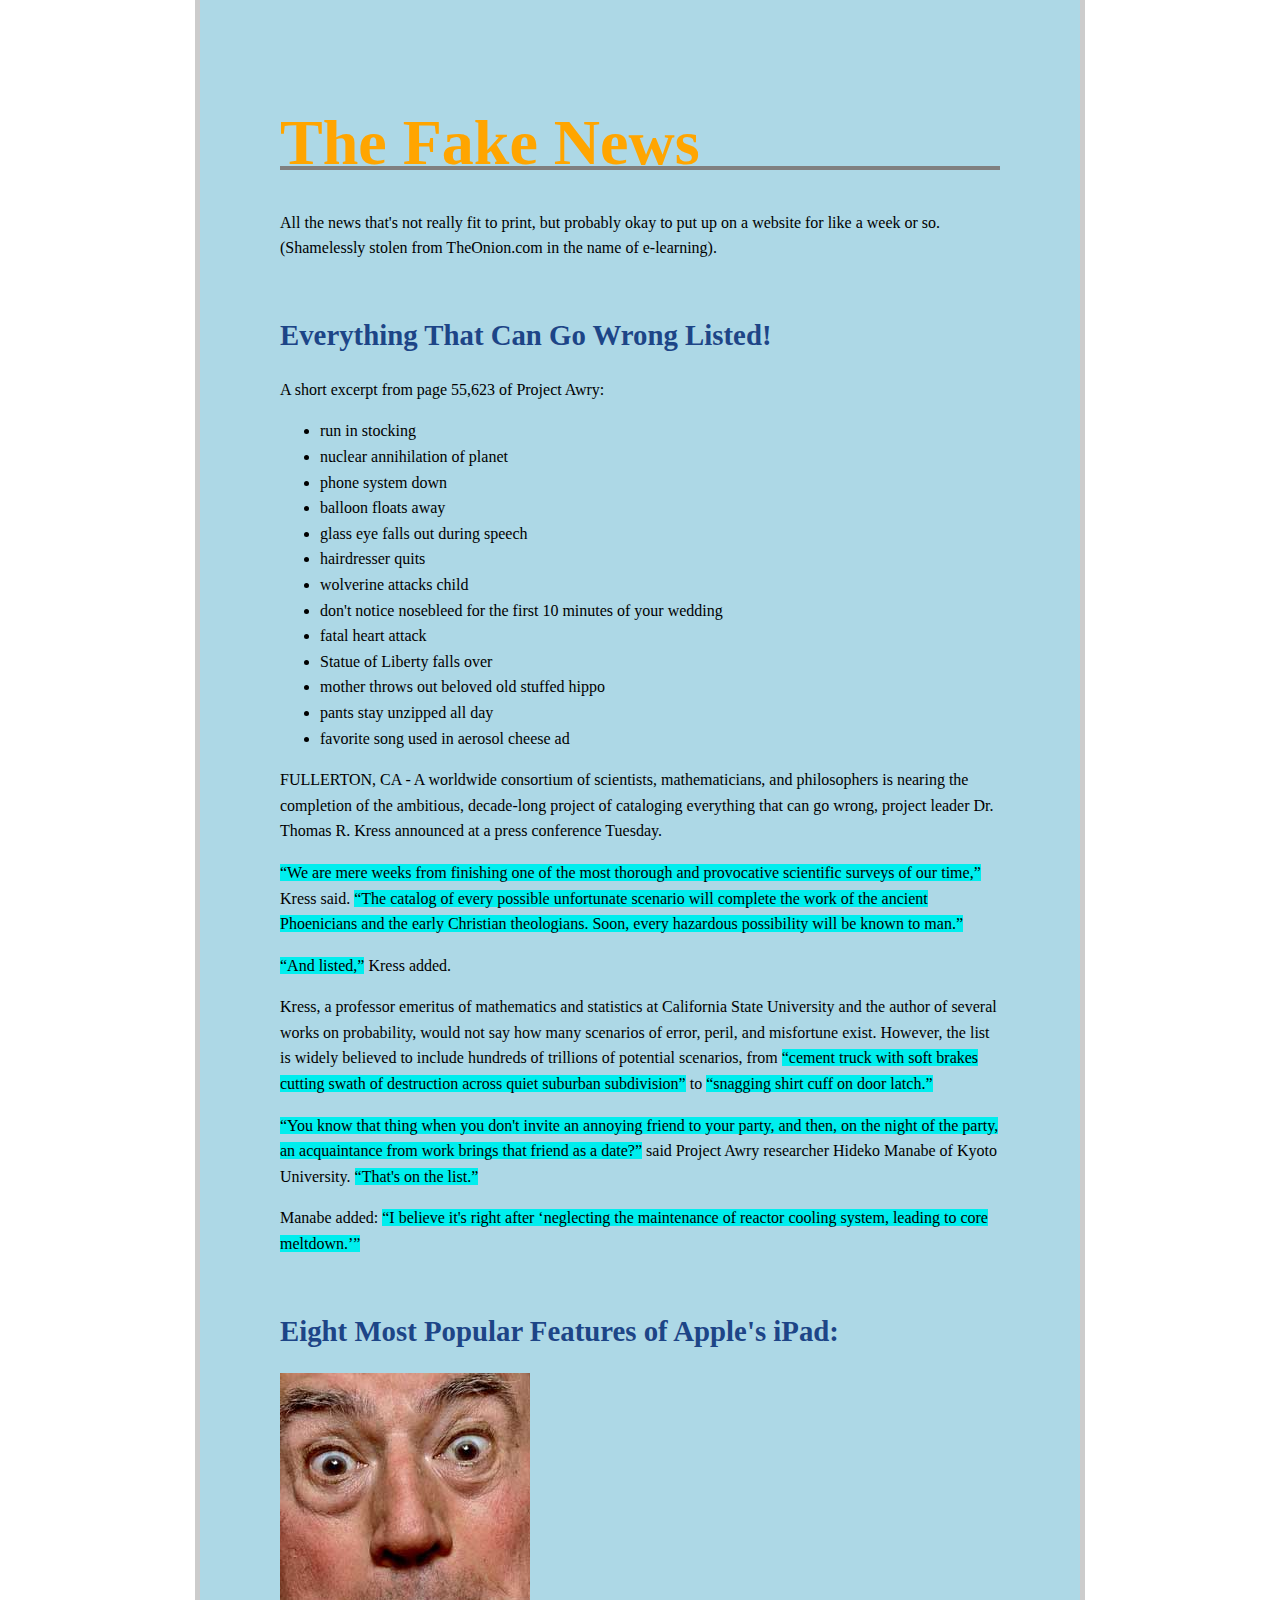
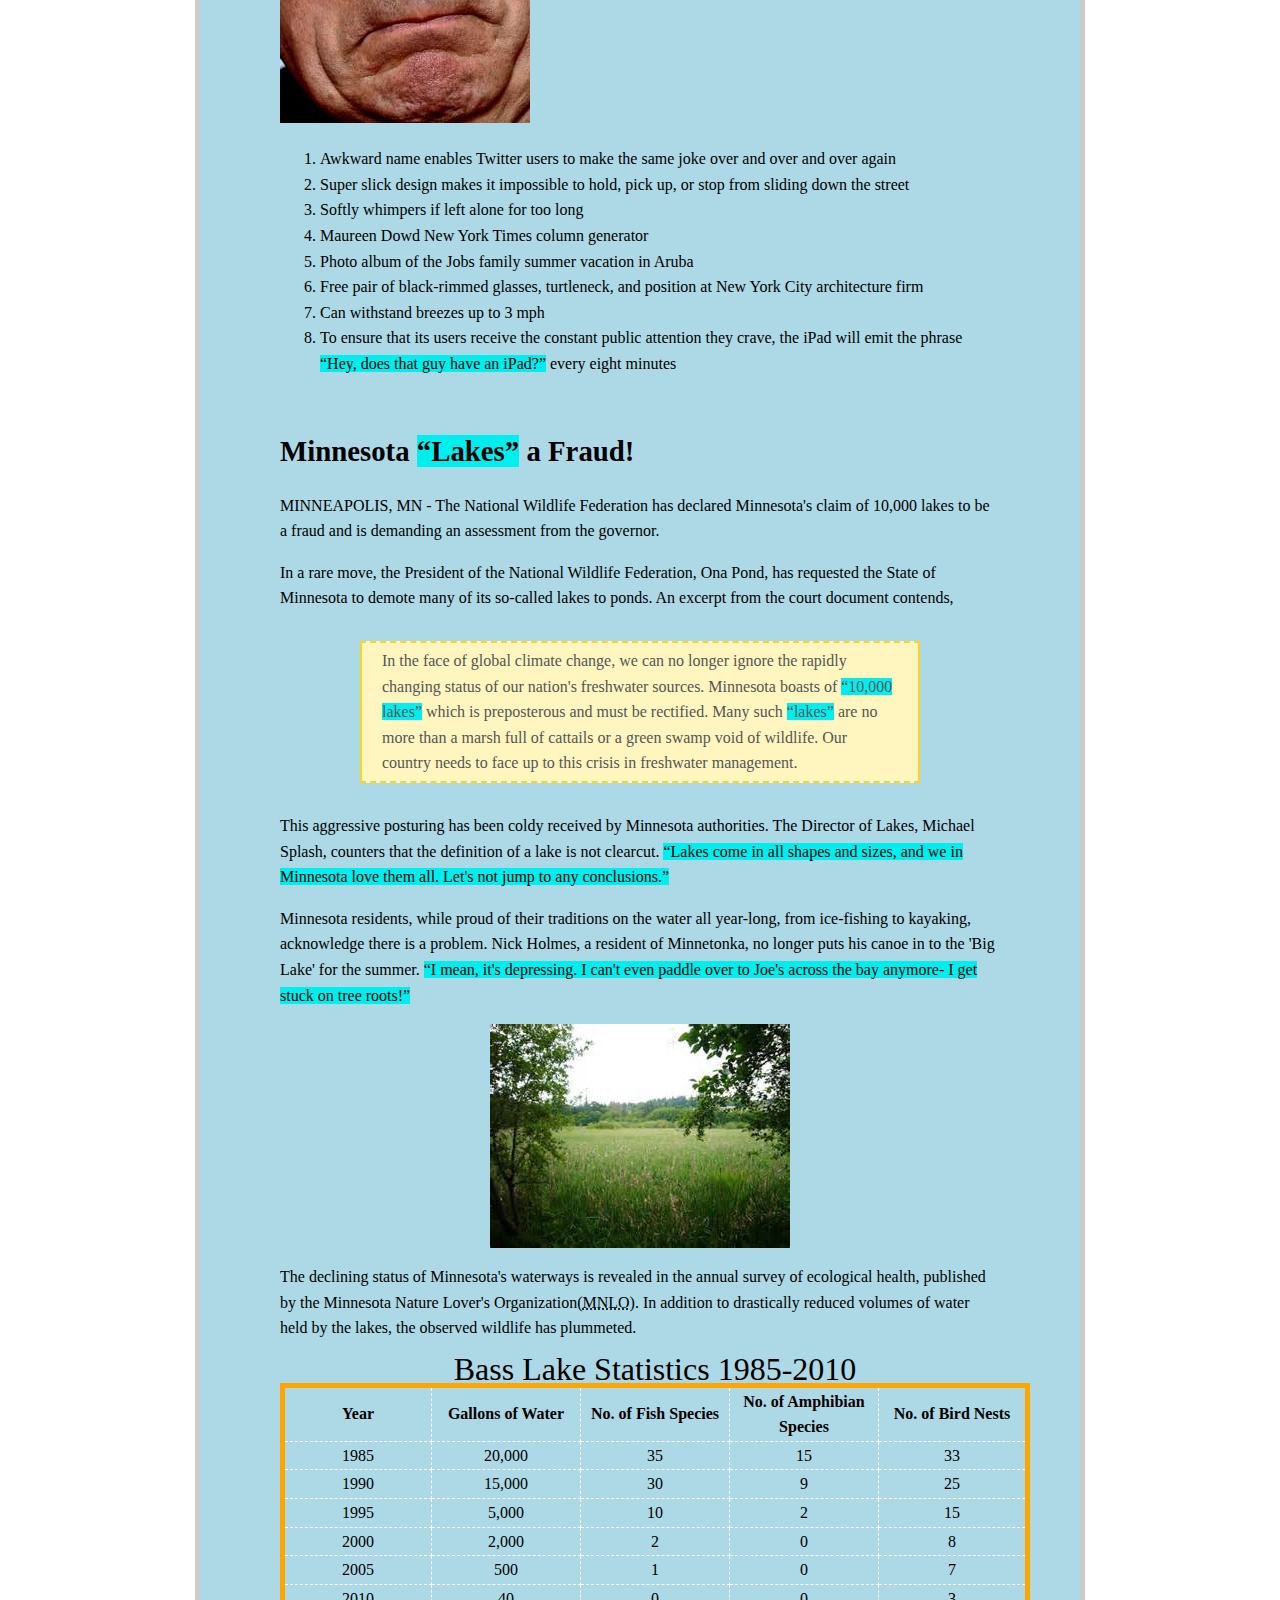
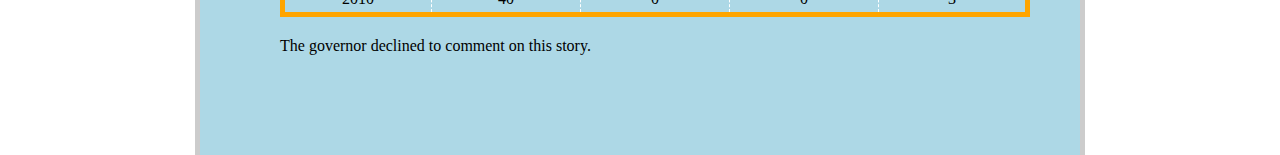
==== index.html @ 298fae5e "Starting Fake News repository" ====
<!doctype html>
<html>

	<head>
		<meta charset="UTF-8">
		<title>The Fake News</title>
		<style>
			html {
	       		 background: url('http://arobichaud.studio.mcad.edu/pics/render.jpg');
	    	}
	   
	    	body {
		        width: 720px;
		        background: lightblue;
		        border-left: 5px solid #CCC;
		        border-right: 5px solid #CCC;
		        margin: 0 auto;
		        padding: 80px;
		        font-family: Georgia, Times, 'Times New Roman', serif;
		        line-height: 1.6em;
		    }
	   
		    em {
		        font-weight: bold;
		    }
		   
		   
		    q {
		        background-color: #00EEEE;
		    }
	   
		   	P.blocktext {
	    		margin-left: auto;
	    		margin-right: auto;
	    		width: 6em
				}

			IMG.displayed {
				display: block;
	    		margin-left: auto;
	    		margin-right: auto
			}

		    blockquote {
		        background-image: url('http://css-tricks.com/examples/Blockquotes/images/openquote1.gif');
		          background-position: top left;
		          background-repeat: no-repeat;
		        border: 2px solid #FFD324;
		        border-top: 2px dashed #FFD324;
		        border-bottom: 2px dashed #FFD324;
		        background-color:  #FFF6BF;
		        padding: 5px 20px;
		        color: #555555;
		        margin: 30px 80px;

		    }
	   
	   
		    h1 {
		        padding: 10px 0;
		        font-size: 400%;
		        margin: 40px 0;
		        color: orange;
		        border-bottom: 4px solid grey;

		    }
		   
		    h2,h3,h4,h5 {
		        line-height: 1.2em;
		        font-size: 1.8em;
		        margin-top: 2em;
		       
		    }
		   
		    a {
		        color: #1D4587;
		        text-decoration: none;
		        border-bottom: dashed 2px red;
		    }
		   
		    a:hover {
		        border-bottom: solid 4px #CCCCCC;
		        color: #cc5353;
		    }

		    #basslake {
		    	border: 5px solid orange;
		    	margin: 10px auto;
		    	width: 750px;
		    	border-collapse: collapse;
		    }

		    #basslake th, #basslake td {
		    	width: 20%;
		    	border: 1px dashed white;
		    	text-align: center;
		    }

		    #basslake caption {
		    	font-size: 2em;
		    }

		</style>
	</head>

	<body>

		<section>

		<header>
			<h1>The Fake News</h1>

			<p>
				All the news that's not really fit to print, but probably okay to put up on a website for like a week or so. (Shamelessly stolen from TheOnion.com in the name of e-learning).
			</p>
		</header>


			<article>

				<header>
					<a href="http://www.theonion.com/articles/everything-that-can-go-wrong-listed,1344/"><h2>Everything That Can Go Wrong Listed!</h2>
					</a>
				</header>

				<p>
				A short excerpt from page 55,623 of Project Awry:
				</p>
				<ul>
					<li> run in stocking</li>
					<li> nuclear annihilation of planet</li>
					<li> phone system down</li>
					<li> balloon floats away</li>
					<li> glass eye falls out during speech</li>
					<li> hairdresser quits</li>
					<li> wolverine attacks child</li>
					<li> don't notice nosebleed for the first 10 minutes of your wedding</li>
					<li> fatal heart attack</li>
					<li> Statue of Liberty falls over</li>
					<li> mother throws out beloved old stuffed hippo</li>
					<li> pants stay unzipped all day</li>
					<li> favorite song used in aerosol cheese ad</li>
				</ul>

				<p>
				FULLERTON, CA - A worldwide consortium of scientists, mathematicians, and philosophers is nearing the completion of the ambitious, decade-long project of cataloging everything that can go wrong, project leader Dr. Thomas R. Kress announced at a press conference Tuesday.
				</p>

				<p>
				<q>We are mere weeks from finishing one of the most thorough and provocative scientific surveys of our time,</q> Kress said. <q>The catalog of every possible unfortunate scenario will complete the work of the ancient Phoenicians and the early Christian theologians. Soon, every hazardous possibility will be known to man.</q>
				</p>

				<p>
				<q>And listed,</q> Kress added.
				</p>

				<p>
				Kress, a professor emeritus of mathematics and statistics at California State University and the author of several works on probability, would not say how many scenarios of error, peril, and misfortune exist. However, the list is widely believed to include hundreds of trillions of potential scenarios, from <q>cement truck with soft brakes cutting swath of destruction across quiet suburban subdivision</q> to <q>snagging shirt cuff on door latch.</q>
				</p>

				<p>
				<q>You know that thing when you don't invite an annoying friend to your party, and then, on the night of the party, an acquaintance from work brings that friend as a date?</q> said Project Awry researcher Hideko Manabe of Kyoto University. <q>That's on the list.</q>
				</p>	

				<p>
				Manabe added: <q>I believe it's right after <q>neglecting the maintenance of reactor cooling system, leading to core meltdown.</q></q>
				</p>

			</article>

			<article>

				<header>	

				<a href="http://www.theonion.com/articles/apple-finally-unveils-ipad,8668/"><h2>Eight Most Popular Features of Apple's iPad:</h2></a>

				</header>
				

				<img src="img/terryjones.jpg" alt="terryjones">

				<ol>

					<li>Awkward name enables Twitter users to make the same joke over and over and over again</li>
					<li>Super slick design makes it impossible to hold, pick up, or stop from sliding down the street</li>
					<li>Softly whimpers if left alone for too long</li>
					<li>Maureen Dowd New York Times column generator</li>
					<li>Photo album of the Jobs family summer vacation in Aruba</li>
					<li>Free pair of black-rimmed glasses, turtleneck, and position at New York City architecture firm</li>
					<li>Can withstand breezes up to 3 mph</li>
					<li>To ensure that its users receive the constant public attention they crave, the iPad will emit the phrase <q>Hey, does that guy have an iPad?</q> every eight minutes</li>

				</ol>
			</article>

			<article>
				<header>
					<h2>Minnesota <q>Lakes</q> a Fraud!</h2>
				</header>
				<p>
				MINNEAPOLIS, MN - The National Wildlife Federation has declared Minnesota's claim of 10,000 lakes to be a fraud and is demanding an assessment from the governor.
				</p>

				<p>
				In a rare move, the President of the National Wildlife Federation, Ona Pond, has requested the State of Minnesota to demote many of its so-called lakes to ponds. An excerpt from the court document contends,  

				<blockquote>In the face of global climate change, we can no longer ignore the rapidly changing status of our nation's freshwater sources.  Minnesota boasts of <q>10,000 lakes</q> which is preposterous and must be rectified. Many such <q>lakes</q> are no more than a marsh full of cattails or a green swamp void of wildlife. Our country needs to face up to this crisis in freshwater management.
				</blockquote>

				<p>
				This aggressive posturing has been coldy received by Minnesota authorities. The Director of Lakes, Michael Splash, counters that the definition of a lake is not clearcut. <q>Lakes come in all shapes and sizes, and we in Minnesota love them all. Let's not jump to any conclusions.</q><p>

				<p>
				Minnesota residents, while proud of their traditions on the water all year-long, from ice-fishing to kayaking, acknowledge there is a problem. Nick Holmes, a resident of Minnetonka, no longer puts his canoe in to the 'Big Lake' for the summer. <q>I mean, it's depressing. I can't even paddle over to Joe's across the bay anymore- I get stuck on tree roots!</q>
				</p>

				<p>
				<IMG class="displayed" src="img/marsh.jpg" alt="Picture of marsh">
				</p>

				<p>
				The declining status of Minnesota's waterways is revealed in the annual survey of ecological health, published by the Minnesota Nature Lover's Organization(<abbr title="Minnesota Nature Lover's Organization">MNLO</abbr>).  In addition to drastically reduced volumes of water held by the lakes, the observed wildlife has plummeted. 
				</p>

				<table id="basslake">
					<caption>Bass Lake Statistics 1985-2010</caption>
					<thead>
						<tr>
							<th>Year</th>
							<th>Gallons of Water</th>
							<th>No. of Fish Species</th>
							<th>No. of Amphibian Species</th>
							<th>No. of Bird Nests</th>
						</tr>
					</thead>
					<tbody>
						<tr>
							<td>1985</td>
							<td>20,000</td>
							<td>35</td>
							<td>15</td>
							<td>33</td>
						</tr>
						<tr>
							<td>1990</td>
							<td>15,000</td>
							<td>30</td>
							<td>9</td>
							<td>25</td>
						</tr>
						<tr>
							<td>1995</td>
							<td>5,000</td>
							<td>10</td>
							<td>2</td>
							<td>15</td>
						</tr>
						<tr>
							<td>2000</td>
							<td>2,000</td>
							<td>2</td>
							<td>0</td>
							<td>8</td>
						</tr>
						<tr>
							<td>2005</td>
							<td>500</td>
							<td>1</td>
							<td>0</td>
							<td>7</td>
						</tr>
						<tr>
							<td>2010</td>
							<td>40</td>
							<td>0</td>
							<td>0</td>
							<td>3</td>
						</tr>
					</tbody>
				</table>
				<p>The governor declined to comment on this story.</p>
			</article>
		</section>
	</body>
</html>
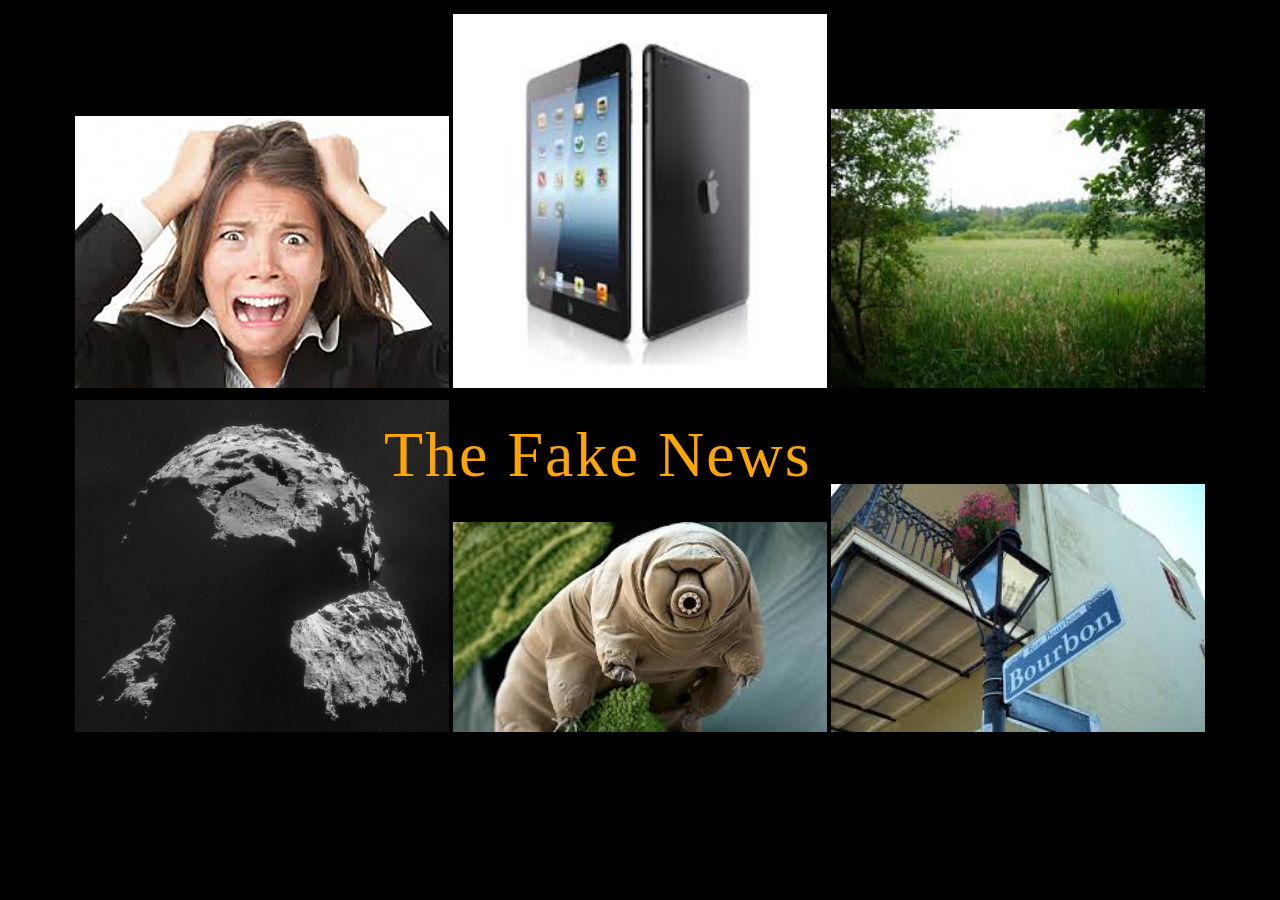
==== commit ea2b221e: "Need to include index file!" ====
--- a/index.html
+++ b/index.html
@@ -5,282 +5,42 @@
 	<head>
 		<meta charset="UTF-8">
 		<title>The Fake News</title>
-		<style>
-			html {
-	       		 background: url('http://arobichaud.studio.mcad.edu/pics/render.jpg');
-	    	}
-	   
-	    	body {
-		        width: 720px;
-		        background: lightblue;
-		        border-left: 5px solid #CCC;
-		        border-right: 5px solid #CCC;
-		        margin: 0 auto;
-		        padding: 80px;
-		        font-family: Georgia, Times, 'Times New Roman', serif;
-		        line-height: 1.6em;
-		    }
-	   
-		    em {
-		        font-weight: bold;
-		    }
-		   
-		   
-		    q {
-		        background-color: #00EEEE;
-		    }
-	   
-		   	P.blocktext {
-	    		margin-left: auto;
-	    		margin-right: auto;
-	    		width: 6em
-				}
-
-			IMG.displayed {
-				display: block;
-	    		margin-left: auto;
-	    		margin-right: auto
-			}
-
-		    blockquote {
-		        background-image: url('http://css-tricks.com/examples/Blockquotes/images/openquote1.gif');
-		          background-position: top left;
-		          background-repeat: no-repeat;
-		        border: 2px solid #FFD324;
-		        border-top: 2px dashed #FFD324;
-		        border-bottom: 2px dashed #FFD324;
-		        background-color:  #FFF6BF;
-		        padding: 5px 20px;
-		        color: #555555;
-		        margin: 30px 80px;
-
-		    }
-	   
-	   
-		    h1 {
-		        padding: 10px 0;
-		        font-size: 400%;
-		        margin: 40px 0;
-		        color: orange;
-		        border-bottom: 4px solid grey;
-
-		    }
-		   
-		    h2,h3,h4,h5 {
-		        line-height: 1.2em;
-		        font-size: 1.8em;
-		        margin-top: 2em;
-		       
-		    }
-		   
-		    a {
-		        color: #1D4587;
-		        text-decoration: none;
-		        border-bottom: dashed 2px red;
-		    }
-		   
-		    a:hover {
-		        border-bottom: solid 4px #CCCCCC;
-		        color: #cc5353;
-		    }
-
-		    #basslake {
-		    	border: 5px solid orange;
-		    	margin: 10px auto;
-		    	width: 750px;
-		    	border-collapse: collapse;
-		    }
-
-		    #basslake th, #basslake td {
-		    	width: 20%;
-		    	border: 1px dashed white;
-		    	text-align: center;
-		    }
-
-		    #basslake caption {
-		    	font-size: 2em;
-		    }
-
-		</style>
+		<link type="text/css" rel="stylesheet" href="style.css">
 	</head>
 
 	<body>
+		<header id="pagetitle">
 
-		<section>
-
-		<header>
 			<h1>The Fake News</h1>
 
-			<p>
-				All the news that's not really fit to print, but probably okay to put up on a website for like a week or so. (Shamelessly stolen from TheOnion.com in the name of e-learning).
-			</p>
 		</header>
+		<section class="Newspics">
 
+			<table id="newsimages">
+					<thead>
 
-			<article>
-
-				<header>
-					<a href="http://www.theonion.com/articles/everything-that-can-go-wrong-listed,1344/"><h2>Everything That Can Go Wrong Listed!</h2>
-					</a>
-				</header>
-
-				<p>
-				A short excerpt from page 55,623 of Project Awry:
-				</p>
-				<ul>
-					<li> run in stocking</li>
-					<li> nuclear annihilation of planet</li>
-					<li> phone system down</li>
-					<li> balloon floats away</li>
-					<li> glass eye falls out during speech</li>
-					<li> hairdresser quits</li>
-					<li> wolverine attacks child</li>
-					<li> don't notice nosebleed for the first 10 minutes of your wedding</li>
-					<li> fatal heart attack</li>
-					<li> Statue of Liberty falls over</li>
-					<li> mother throws out beloved old stuffed hippo</li>
-					<li> pants stay unzipped all day</li>
-					<li> favorite song used in aerosol cheese ad</li>
-				</ul>
-
-				<p>
-				FULLERTON, CA - A worldwide consortium of scientists, mathematicians, and philosophers is nearing the completion of the ambitious, decade-long project of cataloging everything that can go wrong, project leader Dr. Thomas R. Kress announced at a press conference Tuesday.
-				</p>
-
-				<p>
-				<q>We are mere weeks from finishing one of the most thorough and provocative scientific surveys of our time,</q> Kress said. <q>The catalog of every possible unfortunate scenario will complete the work of the ancient Phoenicians and the early Christian theologians. Soon, every hazardous possibility will be known to man.</q>
-				</p>
-
-				<p>
-				<q>And listed,</q> Kress added.
-				</p>
-
-				<p>
-				Kress, a professor emeritus of mathematics and statistics at California State University and the author of several works on probability, would not say how many scenarios of error, peril, and misfortune exist. However, the list is widely believed to include hundreds of trillions of potential scenarios, from <q>cement truck with soft brakes cutting swath of destruction across quiet suburban subdivision</q> to <q>snagging shirt cuff on door latch.</q>
-				</p>
-
-				<p>
-				<q>You know that thing when you don't invite an annoying friend to your party, and then, on the night of the party, an acquaintance from work brings that friend as a date?</q> said Project Awry researcher Hideko Manabe of Kyoto University. <q>That's on the list.</q>
-				</p>	
-
-				<p>
-				Manabe added: <q>I believe it's right after <q>neglecting the maintenance of reactor cooling system, leading to core meltdown.</q></q>
-				</p>
-
-			</article>
-
-			<article>
-
-				<header>	
-
-				<a href="http://www.theonion.com/articles/apple-finally-unveils-ipad,8668/"><h2>Eight Most Popular Features of Apple's iPad:</h2></a>
-
-				</header>
-				
-
-				<img src="img/terryjones.jpg" alt="terryjones">
-
-				<ol>
-
-					<li>Awkward name enables Twitter users to make the same joke over and over and over again</li>
-					<li>Super slick design makes it impossible to hold, pick up, or stop from sliding down the street</li>
-					<li>Softly whimpers if left alone for too long</li>
-					<li>Maureen Dowd New York Times column generator</li>
-					<li>Photo album of the Jobs family summer vacation in Aruba</li>
-					<li>Free pair of black-rimmed glasses, turtleneck, and position at New York City architecture firm</li>
-					<li>Can withstand breezes up to 3 mph</li>
-					<li>To ensure that its users receive the constant public attention they crave, the iPad will emit the phrase <q>Hey, does that guy have an iPad?</q> every eight minutes</li>
-
-				</ol>
-			</article>
-
-			<article>
-				<header>
-					<h2>Minnesota <q>Lakes</q> a Fraud!</h2>
-				</header>
-				<p>
-				MINNEAPOLIS, MN - The National Wildlife Federation has declared Minnesota's claim of 10,000 lakes to be a fraud and is demanding an assessment from the governor.
-				</p>
-
-				<p>
-				In a rare move, the President of the National Wildlife Federation, Ona Pond, has requested the State of Minnesota to demote many of its so-called lakes to ponds. An excerpt from the court document contends,  
-
-				<blockquote>In the face of global climate change, we can no longer ignore the rapidly changing status of our nation's freshwater sources.  Minnesota boasts of <q>10,000 lakes</q> which is preposterous and must be rectified. Many such <q>lakes</q> are no more than a marsh full of cattails or a green swamp void of wildlife. Our country needs to face up to this crisis in freshwater management.
-				</blockquote>
-
-				<p>
-				This aggressive posturing has been coldy received by Minnesota authorities. The Director of Lakes, Michael Splash, counters that the definition of a lake is not clearcut. <q>Lakes come in all shapes and sizes, and we in Minnesota love them all. Let's not jump to any conclusions.</q><p>
-
-				<p>
-				Minnesota residents, while proud of their traditions on the water all year-long, from ice-fishing to kayaking, acknowledge there is a problem. Nick Holmes, a resident of Minnetonka, no longer puts his canoe in to the 'Big Lake' for the summer. <q>I mean, it's depressing. I can't even paddle over to Joe's across the bay anymore- I get stuck on tree roots!</q>
-				</p>
-
-				<p>
-				<IMG class="displayed" src="img/marsh.jpg" alt="Picture of marsh">
-				</p>
-
-				<p>
-				The declining status of Minnesota's waterways is revealed in the annual survey of ecological health, published by the Minnesota Nature Lover's Organization(<abbr title="Minnesota Nature Lover's Organization">MNLO</abbr>).  In addition to drastically reduced volumes of water held by the lakes, the observed wildlife has plummeted. 
-				</p>
-
-				<table id="basslake">
-					<caption>Bass Lake Statistics 1985-2010</caption>
-					<thead>
-						<tr>
-							<th>Year</th>
-							<th>Gallons of Water</th>
-							<th>No. of Fish Species</th>
-							<th>No. of Amphibian Species</th>
-							<th>No. of Bird Nests</th>
-						</tr>
 					</thead>
 					<tbody>
 						<tr>
-							<td>1985</td>
-							<td>20,000</td>
-							<td>35</td>
-							<td>15</td>
-							<td>33</td>
+							<td><a href="articles.html#gonewrong"><img src="img/gonewrong2.jpg" alt="Pic of ipad"></a></td>
+							<td><a href="articles.html#ipad"><img src="img/ipad.jpg" alt="Pic of ipad"></a></td>
+							<td><img src="img/marsh.jpg" alt="Pic of Bass Lake"></td>
+							
 						</tr>
+					
+					
 						<tr>
-							<td>1990</td>
-							<td>15,000</td>
-							<td>30</td>
-							<td>9</td>
-							<td>25</td>
+							<td><img src="img/comet.jpg" alt="Pic of comet"></td>
+							<td><img src="img/tardigrade.jpg" alt="Pic of tardigrade"></td>
+							<td><img src="img/bourbonst.jpg" alt="Bourbon Street pic"></td>
+							
 						</tr>
-						<tr>
-							<td>1995</td>
-							<td>5,000</td>
-							<td>10</td>
-							<td>2</td>
-							<td>15</td>
-						</tr>
-						<tr>
-							<td>2000</td>
-							<td>2,000</td>
-							<td>2</td>
-							<td>0</td>
-							<td>8</td>
-						</tr>
-						<tr>
-							<td>2005</td>
-							<td>500</td>
-							<td>1</td>
-							<td>0</td>
-							<td>7</td>
-						</tr>
-						<tr>
-							<td>2010</td>
-							<td>40</td>
-							<td>0</td>
-							<td>0</td>
-							<td>3</td>
-						</tr>
+						
 					</tbody>
 				</table>
-				<p>The governor declined to comment on this story.</p>
-			</article>
+
+			
+
 		</section>
 	</body>
 </html>
--- a/style.css
+++ b/style.css
@@ -0,0 +1,165 @@
+@charset "UTF-8";
+
+/* http://meyerweb.com/eric/tools/css/reset/ 
+   v2.0 | 20110126
+   License: none (public domain)
+*/
+
+html, body, div, span, applet, object, iframe,
+h1, h2, h3, h4, h5, h6, p, blockquote, pre,
+a, abbr, acronym, address, big, cite, code,
+del, dfn, em, img, ins, kbd, q, s, samp,
+small, strike, strong, sub, sup, tt, var,
+b, u, i, center,
+dl, dt, dd, ol, ul, li,
+fieldset, form, label, legend,
+table, caption, tbody, tfoot, thead, tr, th, td,
+article, aside, canvas, details, embed, 
+figure, figcaption, footer, header, hgroup, 
+menu, nav, output, ruby, section, summary,
+time, mark, audio, video {
+	margin: 0;
+	padding: 0;
+	border: 0;
+	font-size: 100%;
+	font: inherit;
+	vertical-align: baseline;
+}
+/* HTML5 display-role reset for older browsers */
+article, aside, details, figcaption, figure, 
+footer, header, hgroup, menu, nav, section {
+	display: block;
+}
+
+
+ol, ul {
+	list-style: none;
+}
+blockquote, q {
+	quotes: none;
+}
+blockquote:before, blockquote:after,
+q:before, q:after {
+	content: '';
+	content: none;
+}
+table {
+	border-collapse: collapse;
+	border-spacing: 0;
+}
+
+* { -moz-box-sizing: border-box; -webkit-box-sizing: border-box; box-sizing: border-box; }
+
+html {
+	
+}
+
+	   
+body {
+	margin-left: 5px;
+	margin-right: 5px;
+	margin-top: 5px;
+	text-align: center;
+	background: black;
+	padding: 5px;
+	font-family: Georgia, Times, 'Times New Roman', serif;
+	line-height: 1.6em;
+}
+	   
+em {
+	font-weight: bold;
+}
+		   
+q {
+	 background-color: #00EEEE;
+}
+	   
+P.blocktext {
+	margin-left: auto;
+	margin-right: auto;
+	width: 6em
+}
+
+
+
+blockquote {
+	background-image: url('http://css-tricks.com/examples/Blockquotes/images/openquote1.gif');
+	background-position: top left;
+	background-repeat: no-repeat;
+	border: 2px solid #FFD324;
+	border-top: 2px dashed #FFD324;
+	border-bottom: 2px dashed #FFD324;
+	background-color:  #FFF6BF;
+	padding: 5px 20px;
+	color: #555555;
+	 margin: 30px 80px;
+
+}
+	   
+h1 {
+	padding: 10px 0;
+	font-size: 400%;
+	
+	color: orange;
+	
+
+}
+		   
+h2,h3,h4,h5 {
+	line-height: 1.2em;
+	font-size: 1.8em;
+	margin-top: 2em;
+		       
+}
+		   
+a {
+	
+}
+		   
+a:hover {
+	
+}
+
+#newsimages {
+	margin: 2px auto;
+	width: 90%;
+	
+}
+
+#newsimages td {
+	width: 30%;
+	padding: 2px;
+	
+}
+
+#pagetitle {
+	position: fixed;
+	letter-spacing: 2px;
+	top: 48%;
+	left: 30%;
+}
+
+img {
+	height: 100%;
+	width: 100%;
+	
+}
+
+#basslake {
+	border: 5px solid orange;
+	margin: 10px auto;
+	width: 750px;
+	border-collapse: collapse;
+}
+
+#basslake th, #basslake td {
+	width: 20%;
+	border: 1px dashed white;
+	text-align: center;
+}
+
+#basslake caption {
+	font-size: 2em;
+}
+
+	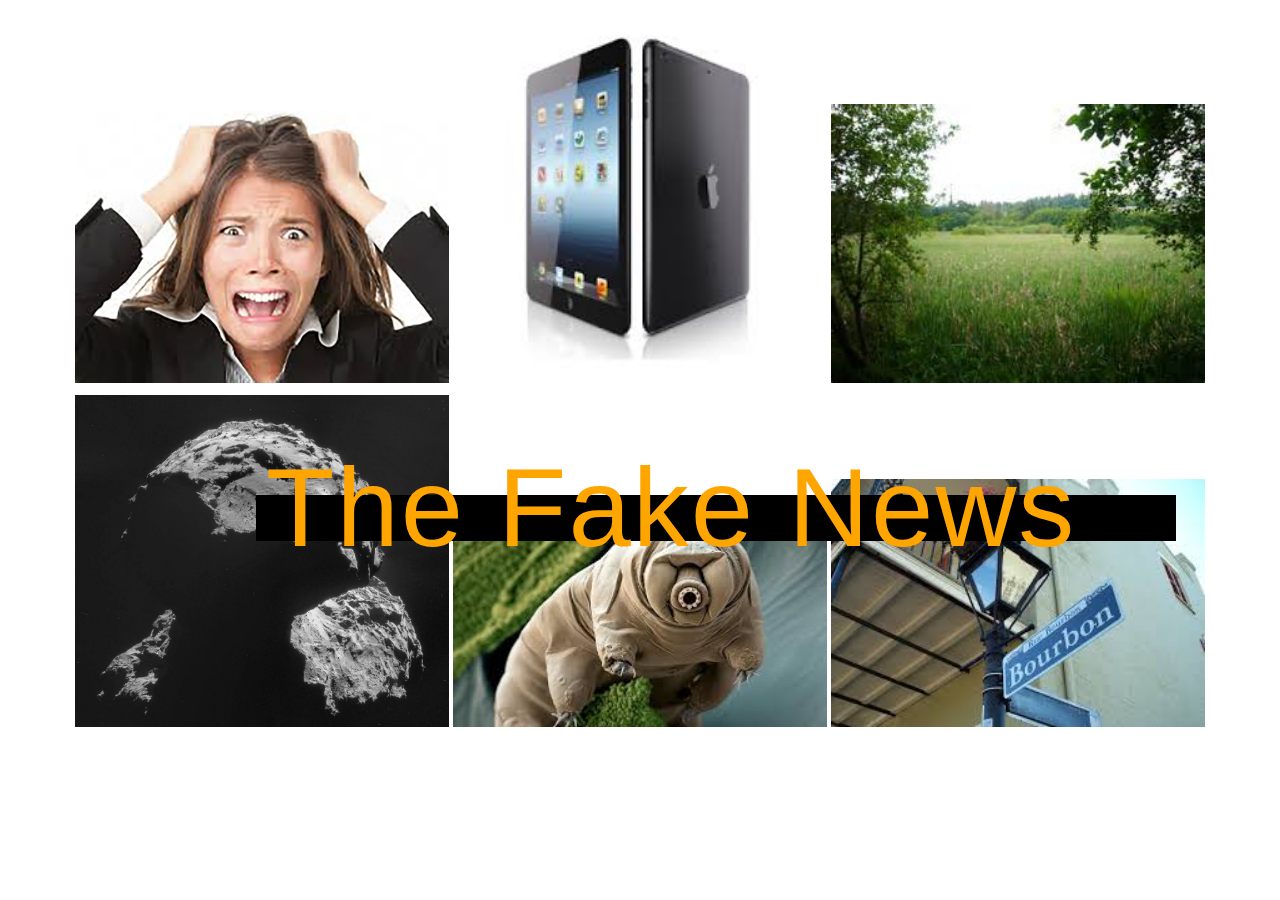
==== commit 6e94537b: "Changed article layout style" ====
--- a/index.html
+++ b/index.html
@@ -22,9 +22,9 @@
 					</thead>
 					<tbody>
 						<tr>
-							<td><a href="articles.html#gonewrong"><img src="img/gonewrong2.jpg" alt="Pic of ipad"></a></td>
-							<td><a href="articles.html#ipad"><img src="img/ipad.jpg" alt="Pic of ipad"></a></td>
-							<td><img src="img/marsh.jpg" alt="Pic of Bass Lake"></td>
+							<td><a href="articles.html"><img src="img/gonewrong2.jpg" alt="Pic of ipad"></a></td>
+							<td><a href="articles.html#ipadstory"><img src="img/ipad.jpg" alt="Pic of ipad"></a></td>
+							<td><a href="articles.html#mnlakesstory"><img src="img/marsh.jpg" alt="Pic of Bass Lake"></a></td>
 							
 						</tr>
 					
--- a/style.css
+++ b/style.css
@@ -50,17 +50,13 @@
 
 * { -moz-box-sizing: border-box; -webkit-box-sizing: border-box; box-sizing: border-box; }
 
-html {
-	
-}
-
-	   
+   
 body {
 	margin-left: 5px;
 	margin-right: 5px;
-	margin-top: 5px;
+	margin-top: none;
 	text-align: center;
-	background: black;
+	background: white;
 	padding: 5px;
 	font-family: Georgia, Times, 'Times New Roman', serif;
 	line-height: 1.6em;
@@ -70,9 +66,7 @@
 	font-weight: bold;
 }
 		   
-q {
-	 background-color: #00EEEE;
-}
+
 	   
 P.blocktext {
 	margin-left: auto;
@@ -95,16 +89,45 @@
 	 margin: 30px 80px;
 
 }
-	   
+
+#newsarticles {
+	margin-left: 20px;
+	margin-right: 20px;
+
+}	  
+/*
+#gonewrongpic {
+	padding-top: 340px;
+} 
+
+
+#ipadpic {
+	padding-top: 300px;
+}
+
+#marshpic {
+	padding-top: 500px;
+}
+
+#cometpic {
+	padding-top: 200px;
+}*/
+
 h1 {
-	padding: 10px 0;
-	font-size: 400%;
-	
+	padding: 0px 100px 20px 10px;
+	font-size: 700%;
 	color: orange;
-	
-
-}
-		   
+	font-family: Britannic Bold, sans-serif;
+	background: black;
+
+}
+	
+.subheading {
+	font-style: italic;
+	padding-top: 5px;
+	padding-left: 10px;
+}	   
+
 h2,h3,h4,h5 {
 	line-height: 1.2em;
 	font-size: 1.8em;
@@ -113,12 +136,10 @@
 }
 		   
 a {
-	
-}
-		   
-a:hover {
-	
-}
+	text-decoration: none;
+	
+}
+
 
 #newsimages {
 	margin: 2px auto;
@@ -132,34 +153,102 @@
 	
 }
 
+article {
+	padding-bottom: 10px;
+	border-top: dotted orange;
+
+}
+
 #pagetitle {
 	position: fixed;
 	letter-spacing: 2px;
-	top: 48%;
-	left: 30%;
-}
-
-img {
+	top: 55%;
+	left: 20%;
+
+}
+
+#articlesheading {
+	position: fixed;
+	width: 100%;
+	padding-top: 40px;
+	padding-right: auto;
+	text-align: left;
+	padding-bottom: 40px;
+	background-color: white;
+	z-index: 100;
+}
+
+.thestories {
+	width: 70%;
+	text-align: left;
+	margin-left: 100px;
+	margin-right: 100px;
+	
+	margin-top: 120px;
+	margin-bottom: 20px;
+}
+
+.rightpics {
+	width: 400px;
+	height: auto;
+	float: right;
+	padding-left: 100px;
+}
+/*
+#gowrongstory {
+	background-image: url(img/gonewrong.jpg);
+	background-repeat: no-repeat;
+	background-position: center right;
+}
+
+#ipadstory {
+
+	padding-right: 200px;
+	background-image: url(img/ipad.jpg);
+	background-repeat: no-repeat;
+	background-position: right;
+}
+
+#mnlakesstory {
+	background-image: url(img/marsh.jpg);
+	background-repeat: no-repeat;
+	background-position: center right;
+}
+
+#cometstory {
+	background-image: url(img/comet.jpg);
+	background-repeat: no-repeat;
+	background-position: center right;
+}*/
+
+ol {
+	margin-left: 40px;
+	list-style-type: disc;
+}
+/*
+.col-1-4 {
+	width: 25%;
+	text-align: center;
+	float: left;
+	margin-bottom: 20px;
+}*/
+
+#newsimages img {
 	height: 100%;
 	width: 100%;
 	
 }
-
-#basslake {
-	border: 5px solid orange;
-	margin: 10px auto;
-	width: 750px;
-	border-collapse: collapse;
-}
-
-#basslake th, #basslake td {
-	width: 20%;
-	border: 1px dashed white;
-	text-align: center;
-}
-
-#basslake caption {
-	font-size: 2em;
-}
+ q {
+    display: inline;
+}
+
+q:before {
+    content: "\201c";
+}
+
+q:after {
+    content: "\201d";
+}
+
 
 	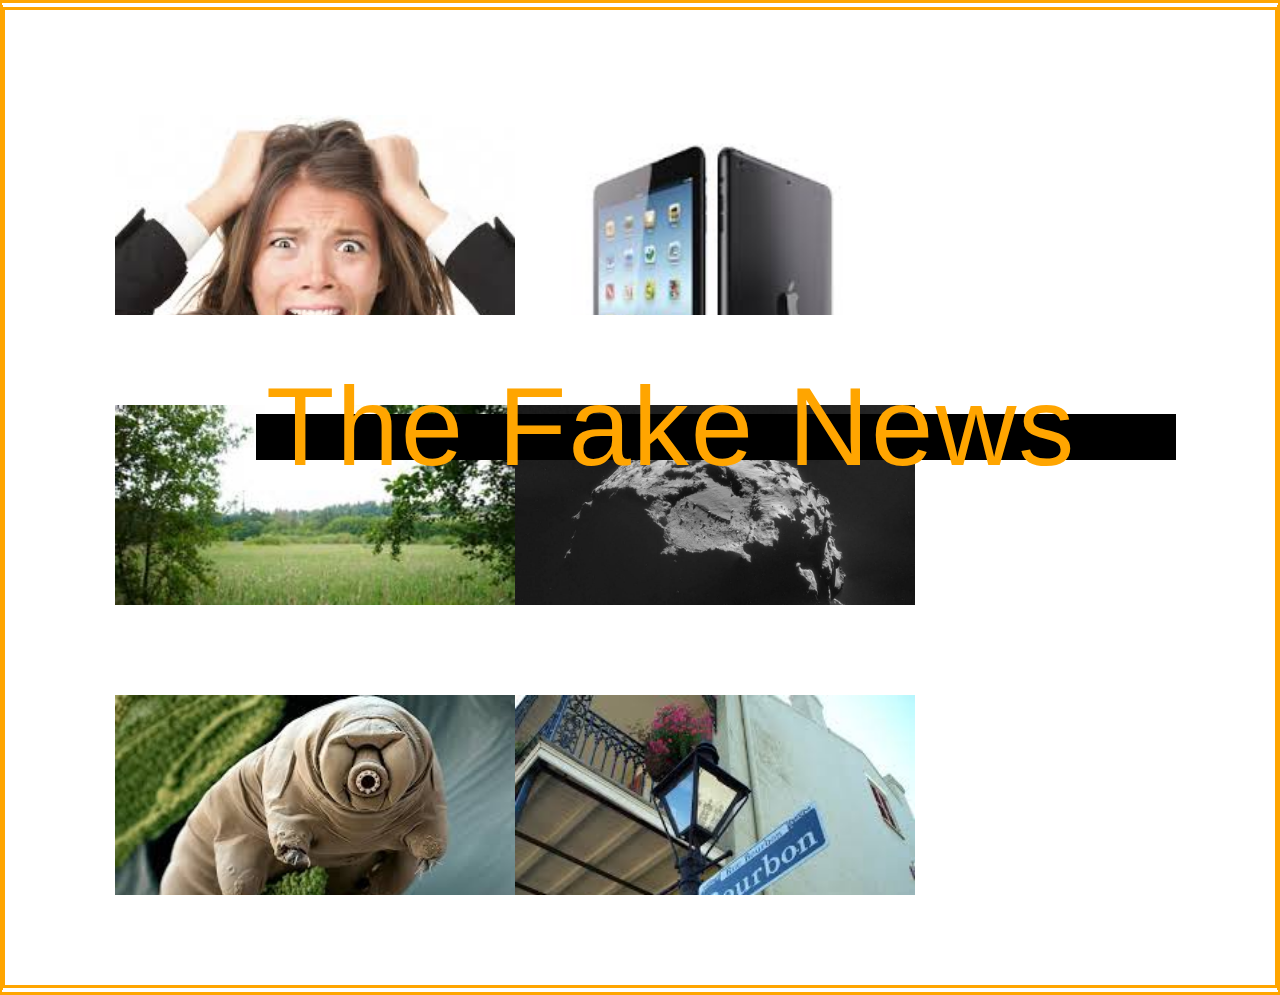
==== commit 697b5219: "Change method of main page display" ====
--- a/index.html
+++ b/index.html
@@ -1,6 +1,6 @@
 
 <!doctype html>
-<html>
+<html id="mainpage">
 
 	<head>
 		<meta charset="UTF-8">
@@ -14,33 +14,33 @@
 			<h1>The Fake News</h1>
 
 		</header>
-		<section class="Newspics">
+		<section class="Newspics">	
 
-			<table id="newsimages">
-					<thead>
+			<article>
+			
+			<div id="gonewrong">
+			<a href="articles.html"><p>All Has Gone Wrong!</p></a>
+			</div>
+			<div id="ipad">
+			<a href="articles.html#ipadstory"><p>Ipad Popular Features</p></a>
+			</div>
+			<div id="mnlakes">
+			<a href="articles.html#mnlakesstory"><p>MN Lakes a Fraud!</p></a>
+			</div>
+			</article>
 
-					</thead>
-					<tbody>
-						<tr>
-							<td><a href="articles.html"><img src="img/gonewrong2.jpg" alt="Pic of ipad"></a></td>
-							<td><a href="articles.html#ipadstory"><img src="img/ipad.jpg" alt="Pic of ipad"></a></td>
-							<td><a href="articles.html#mnlakesstory"><img src="img/marsh.jpg" alt="Pic of Bass Lake"></a></td>
-							
-						</tr>
-					
-					
-						<tr>
-							<td><img src="img/comet.jpg" alt="Pic of comet"></td>
-							<td><img src="img/tardigrade.jpg" alt="Pic of tardigrade"></td>
-							<td><img src="img/bourbonst.jpg" alt="Bourbon Street pic"></td>
-							
-						</tr>
-						
-					</tbody>
-				</table>
-
+			<article>
+			<div id="comet">
+			<a href="articles.html#cometstory"><p>Alien Life on Comet!</p></a>
+			</div>
 			
-
-		</section>
+			<div id="tardigrade">
+			<a href="articles.html#tardigradestory"><p>Tardigrade Invasion!</a>
+			</div>
+			<div id="bourbonst">
+			<a href="articles.html#bourbonststory"><p>Nola Washes Away</a>
+			</div>
+		
+			</article>
 	</body>
 </html>
--- a/style.css
+++ b/style.css
@@ -66,7 +66,6 @@
 	font-weight: bold;
 }
 		   
-
 	   
 P.blocktext {
 	margin-left: auto;
@@ -74,8 +73,6 @@
 	width: 6em
 }
 
-
-
 blockquote {
 	background-image: url('http://css-tricks.com/examples/Blockquotes/images/openquote1.gif');
 	background-position: top left;
@@ -84,9 +81,9 @@
 	border-top: 2px dashed #FFD324;
 	border-bottom: 2px dashed #FFD324;
 	background-color:  #FFF6BF;
-	padding: 5px 20px;
+	padding: 5px 70px;
 	color: #555555;
-	 margin: 30px 80px;
+	 margin: 20px 350px 40px 20px;
 
 }
 
@@ -95,23 +92,6 @@
 	margin-right: 20px;
 
 }	  
-/*
-#gonewrongpic {
-	padding-top: 340px;
-} 
-
-
-#ipadpic {
-	padding-top: 300px;
-}
-
-#marshpic {
-	padding-top: 500px;
-}
-
-#cometpic {
-	padding-top: 200px;
-}*/
 
 h1 {
 	padding: 0px 100px 20px 10px;
@@ -121,12 +101,16 @@
 	background: black;
 
 }
+
+h2 {
+	margin-bottom: 10px;
+}
 	
 .subheading {
 	font-style: italic;
 	padding-top: 5px;
 	padding-left: 10px;
-}	   
+}	 
 
 h2,h3,h4,h5 {
 	line-height: 1.2em;
@@ -135,36 +119,37 @@
 		       
 }
 		   
-a {
+a 	{
 	text-decoration: none;
-	
-}
-
-
-#newsimages {
-	margin: 2px auto;
-	width: 90%;
-	
-}
-
-#newsimages td {
-	width: 30%;
-	padding: 2px;
-	
-}
-
-article {
+}
+
+#mainpage {
+	border-top: 10px orange;
+	border-bottom: 10px orange;
+	border-right: 5px orange;
+	border-left: 5px orange;
+	border-style: double solid;
+}
+.Newspics {
+	margin-left: 100px;
+	margin-top: 100px;
+}
+
+.thestories article:not(:first-of-type) {
+	padding-top: 160px;
 	padding-bottom: 10px;
 	border-top: dotted orange;
-
+}
+
+#gowrongstory {
+	padding-top: 1px;
 }
 
 #pagetitle {
 	position: fixed;
 	letter-spacing: 2px;
-	top: 55%;
+	top: 46%;
 	left: 20%;
-
 }
 
 #articlesheading {
@@ -183,7 +168,6 @@
 	text-align: left;
 	margin-left: 100px;
 	margin-right: 100px;
-	
 	margin-top: 120px;
 	margin-bottom: 20px;
 }
@@ -194,50 +178,78 @@
 	float: right;
 	padding-left: 100px;
 }
-/*
-#gowrongstory {
+
+.Newspics div{
+	float: left;
+	height: 200px;
+	width: 400px;
+	padding: none;
+	margin-bottom: 90px;
+}
+
+.Newspics a {
+	font-family: Fira, sans-serif;
+	font-weight: bold;
+	color: black;
+	font-size: 4em;
+	line-height: 1.5em;
+	text-align: center;
+}
+
+.Newspics p {
+	opacity: 0;
+}
+
+.Newspics p:hover {
+	opacity: 1;
+	background-color: rgba(255,0,0,.4);
+}
+
+#gonewrong {
 	background-image: url(img/gonewrong.jpg);
 	background-repeat: no-repeat;
-	background-position: center right;
-}
-
-#ipadstory {
-
-	padding-right: 200px;
+	background-size: 100%;
+}
+
+#ipad {
 	background-image: url(img/ipad.jpg);
 	background-repeat: no-repeat;
-	background-position: right;
-}
-
-#mnlakesstory {
+	background-size: 100%;
+}
+
+#mnlakes {
 	background-image: url(img/marsh.jpg);
 	background-repeat: no-repeat;
-	background-position: center right;
-}
-
-#cometstory {
+	background-size: 100%;
+}
+
+#comet {
 	background-image: url(img/comet.jpg);
 	background-repeat: no-repeat;
-	background-position: center right;
-}*/
+	background-size: 100%;
+}
+
+#tardigrade {
+	background-image: url(img/tardigrade.jpg);
+	background-repeat: no-repeat;
+	background-size: 100%;
+}
+
+#bourbonst {
+	background-image: url(img/bourbonst.jpg);
+	background-repeat: no-repeat;
+	background-size: 100%;
+}
+
+#articlesheading h1:hover {
+	color: red;
+}
 
 ol {
 	margin-left: 40px;
 	list-style-type: disc;
 }
-/*
-.col-1-4 {
-	width: 25%;
-	text-align: center;
-	float: left;
-	margin-bottom: 20px;
-}*/
-
-#newsimages img {
-	height: 100%;
-	width: 100%;
-	
-}
+
  q {
     display: inline;
 }
@@ -250,5 +262,7 @@
     content: "\201d";
 }
 
-
+#bourbonststory {
+	border-bottom: dotted orange;
+}
 	